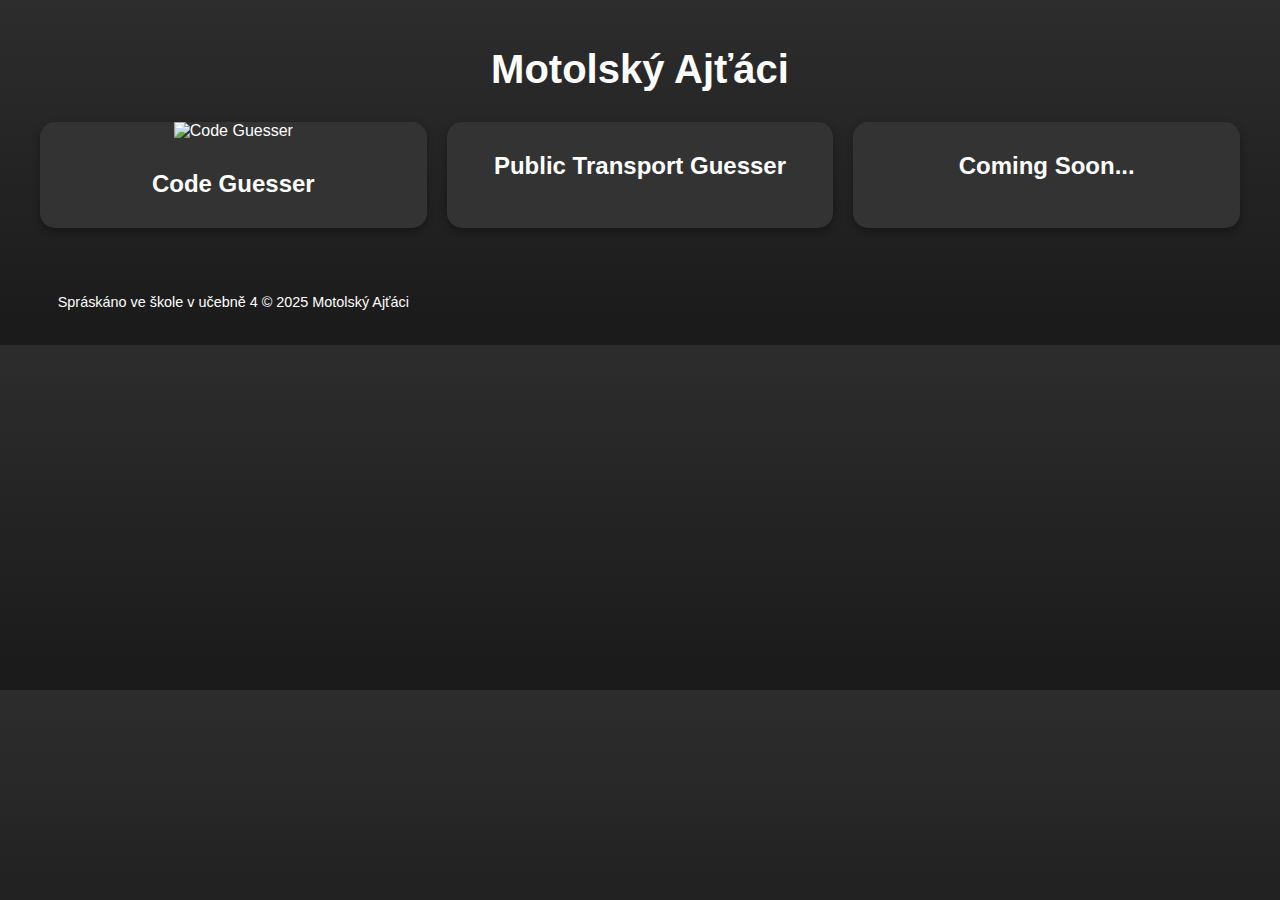
==== templates/index.html @ cc740e5e "chore(files): reorganization" ====
<!DOCTYPE html>
<html lang="en">
<head>
  <meta charset="UTF-8">
  <meta name="viewport" content="width=device-width, initial-scale=1.0">
  <title>Motolský Ajťáci</title>
  <link rel="stylesheet" href="/static/css/index.css">
  <link rel="icon" href="/static/images/icon.png" type="image/png">
</head>
<body>
  <h1>Motolský Ajťáci</h1>
  <div class="grid">
    <div class="card">
      <a href="code_guesser">
        <img src="static/images/games/code_guesser.png" alt="Code Guesser">
        <div class="card-content">
          <h2 class="card-title">Code Guesser</h2>
        </div>
      </a>
    </div>
    <div class="card">
      <a href="public_transport_guesser">
        <!-- <img src="" alt=""> -->
        <div class="card-content">
          <h2 class="card-title">Public Transport Guesser</h2>
        </div>
      </a>
    </div>
    <div class="card">
      <div>
        <!-- <img src="" alt="Coming Soon"> -->
        <div class="card-content">
          <h2 class="card-title">Coming Soon...</h2>
        </div>
      </div>
    </div>

    <footer>
      <p>Spráskáno ve škole v učebně 4 &copy; 2025 Motolský Ajťáci</p>
    </footer>
  </div>
</body>
</html>
---- static/css/index.css ----
body {
    margin: 0;
    font-family: Arial, sans-serif;
    background: linear-gradient(to bottom, #2d2d2d, #1a1a1a);
    color: white;
    text-align: center;
    padding: 20px;
  }
  h1 {
    font-size: 2.5rem;
    margin-bottom: 30px;
  }
  .grid {
    display: grid;
    grid-template-columns: repeat(auto-fit, minmax(300px, 1fr));
    gap: 20px;
    max-width: 1200px;
    margin: 0 auto;
  }
  .card {
    background: #333;
    border-radius: 15px;
    overflow: hidden;
    box-shadow: 0 4px 8px rgba(0, 0, 0, 0.3);
    transition: transform 0.3s ease;
  }
  .card:hover {
    transform: scale(1.05);
  }
  .card img {
    width: 100%;
    height: 200px;
    object-fit: cover;
  }
  .card-content {
    padding: 20px;
  }
  .card-title {
    font-size: 1.5rem;
    margin: 10px 0;
  }
  .flag {
    font-size: 1.2rem;
  }
  .card a {
    text-decoration: none;
    color: inherit;
}


footer {
  margin-top: 2rem;
  font-size: 0.9rem;
  text-align: center;
  color: var(--text-light);
  transition: color var(--transition-speed) ease;
}
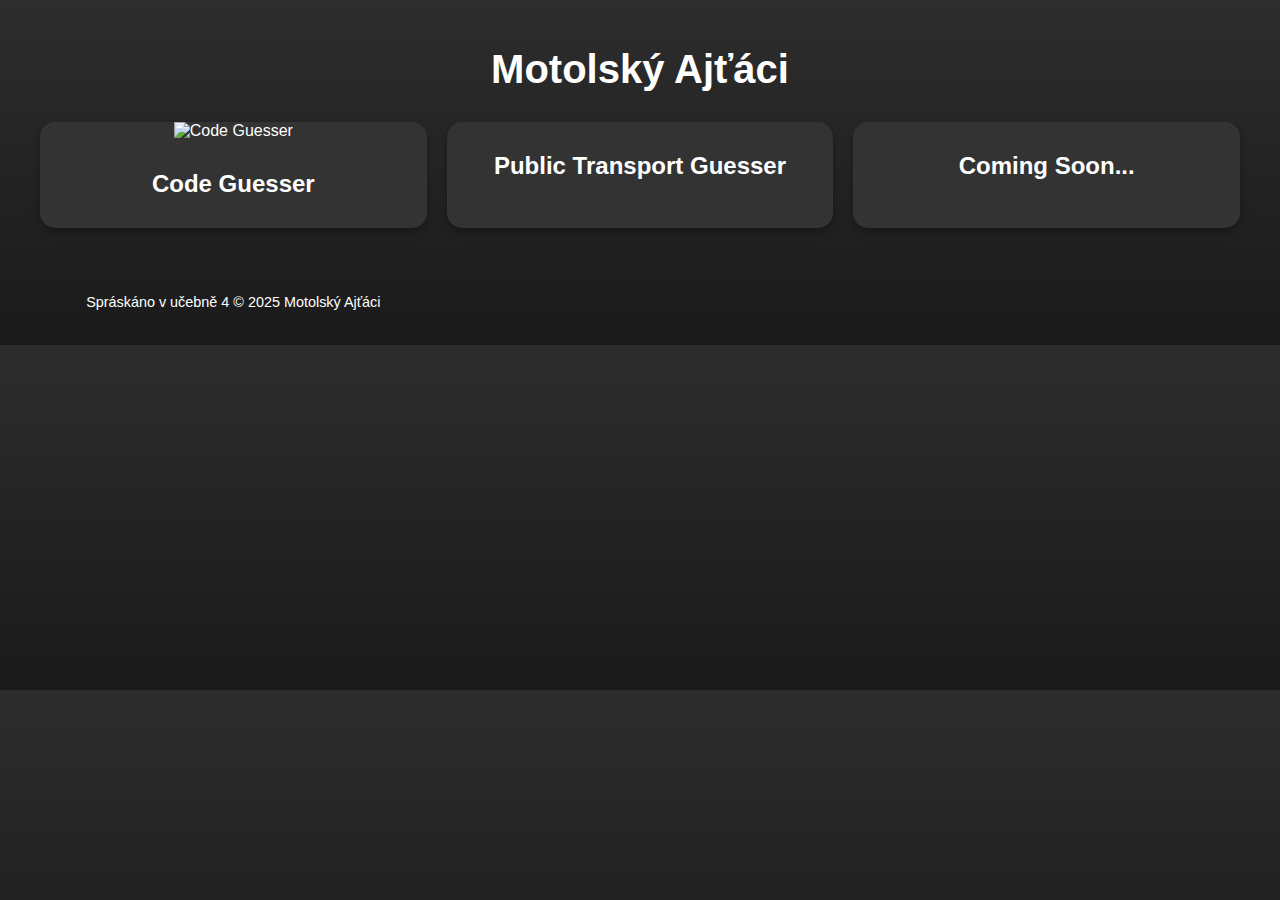
==== commit 8fa8cfe0: "chore(index): footer edit" ====
--- a/templates/index.html
+++ b/templates/index.html
@@ -36,7 +36,7 @@
     </div>
 
     <footer>
-      <p>Spráskáno ve škole v učebně 4 &copy; 2025 Motolský Ajťáci</p>
+      <p>Spráskáno v učebně 4 &copy; 2025 Motolský Ajťáci</p>
     </footer>
   </div>
 </body>
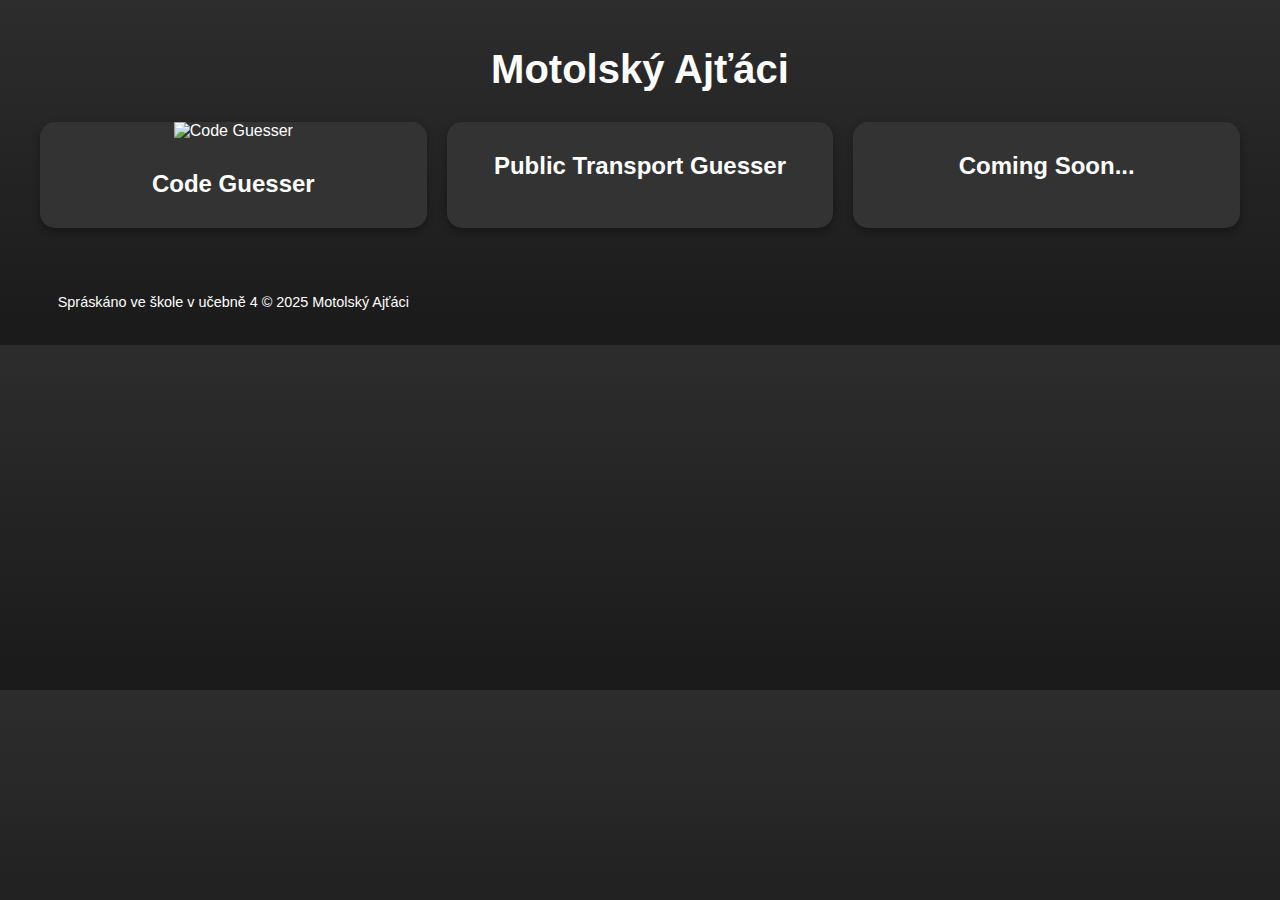
==== commit cf13e533: "Revert "chore(index): footer edit"" ====
--- a/templates/index.html
+++ b/templates/index.html
@@ -36,7 +36,7 @@
     </div>
 
     <footer>
-      <p>Spráskáno v učebně 4 &copy; 2025 Motolský Ajťáci</p>
+      <p>Spráskáno ve škole v učebně 4 &copy; 2025 Motolský Ajťáci</p>
     </footer>
   </div>
 </body>
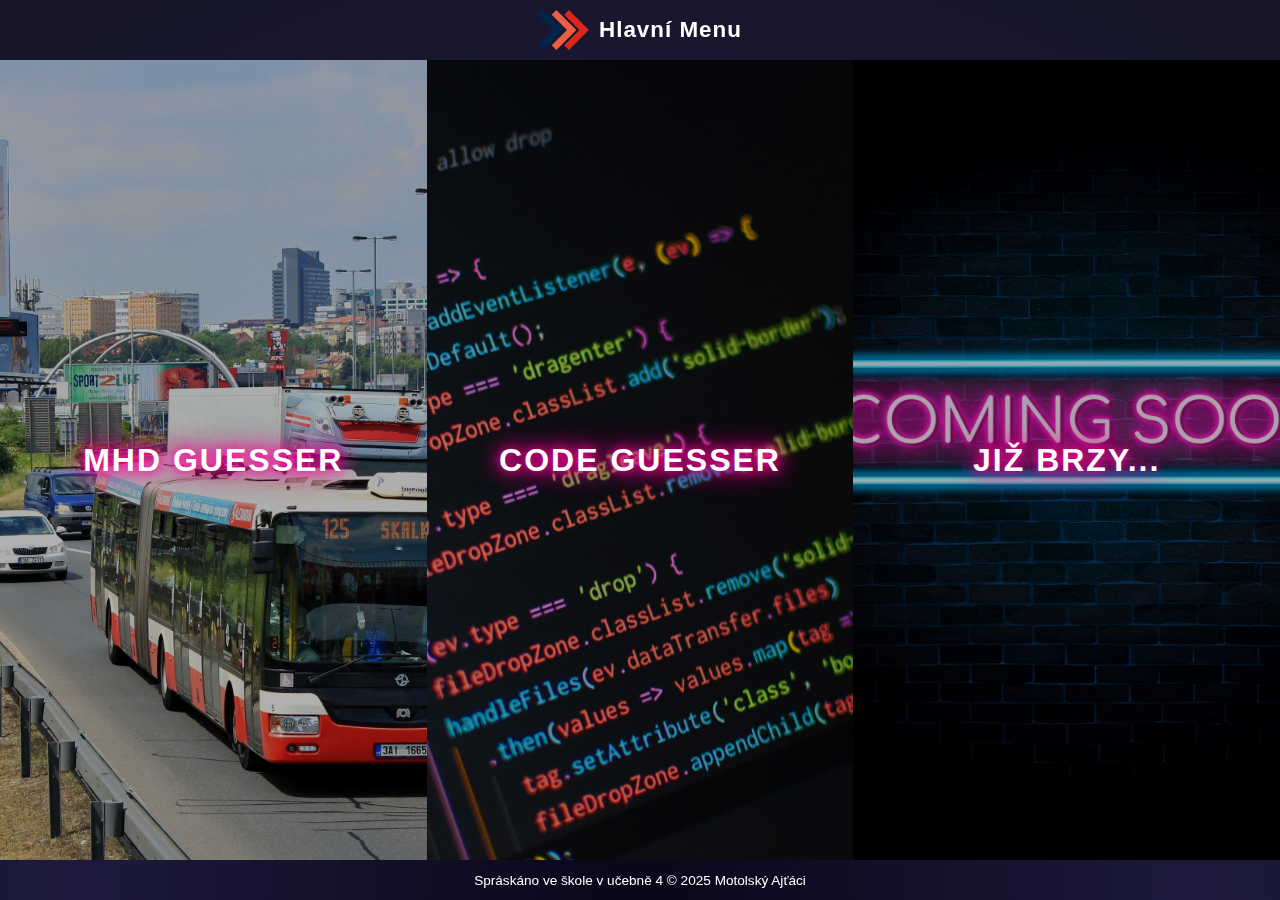
==== commit 28ab1849: "💢" ====
--- a/templates/index.html
+++ b/templates/index.html
@@ -3,41 +3,48 @@
 <head>
   <meta charset="UTF-8">
   <meta name="viewport" content="width=device-width, initial-scale=1.0">
-  <title>Motolský Ajťáci</title>
+  <title>SPŠD - Main Menu</title>
   <link rel="stylesheet" href="/static/css/index.css">
-  <link rel="icon" href="/static/images/icon.png" type="image/png">
+  <link rel="icon" href="/static/images/icon.png">
 </head>
 <body>
-  <h1>Motolský Ajťáci</h1>
-  <div class="grid">
-    <div class="card">
-      <a href="code_guesser">
-        <img src="static/images/games/code_guesser.png" alt="Code Guesser">
-        <div class="card-content">
-          <h2 class="card-title">Code Guesser</h2>
-        </div>
-      </a>
+  <!-- Header -->
+  <header class="topbar">
+    <div class="brand">
+      <img src="/static/images/icon.png" alt="Logo" class="logo">
+      <h1 class="site-title">Hlavní Menu</h1>
     </div>
-    <div class="card">
-      <a href="public_transport_guesser">
-        <!-- <img src="" alt=""> -->
-        <div class="card-content">
-          <h2 class="card-title">Public Transport Guesser</h2>
-        </div>
-      </a>
-    </div>
-    <div class="card">
-      <div>
-        <!-- <img src="" alt="Coming Soon"> -->
-        <div class="card-content">
-          <h2 class="card-title">Coming Soon...</h2>
-        </div>
+  </header>
+
+  <!-- Main Content -->
+  <main class="cover-grid">
+    <!-- Cover 1 -->
+    <a class="cover-block" href="/coming_soon" style="--bg-url: url('/static/images/games/mhd_guesser.jpg');">
+      <div class="cover-overlay"></div>
+      <div class="cover-text">
+        <h2>MHD Guesser</h2>
       </div>
-    </div>
+    </a>
+    <!-- Cover 2 -->
+    <a class="cover-block" href="/code_guesser" style="--bg-url: url('/static/images/games/code_guesser.jpg');">
+      <div class="cover-overlay"></div>
+      <div class="cover-text">
+        <h2>Code Guesser</h2>
+      </div>
+    </a>
 
-    <footer>
-      <p>Spráskáno ve škole v učebně 4 &copy; 2025 Motolský Ajťáci</p>
-    </footer>
-  </div>
+    <!-- Cover 3 -->
+    <a class="cover-block" href="/coming_soon" style="--bg-url: url('/static/images/games/coming_soon.jpg');">
+      <div class="cover-overlay"></div>
+      <div class="cover-text">
+        <h2>Již Brzy...</h2>
+      </div>
+    </a>
+  </main>
+
+  <!-- Footer -->
+  <footer>
+    <p>Spráskáno ve škole v učebně 4 &copy; 2025 Motolský Ajťáci</p>
+  </footer>
 </body>
-</html>+</html>
--- a/static/css/index.css
+++ b/static/css/index.css
@@ -1,57 +1,184 @@
-body {
-    margin: 0;
-    font-family: Arial, sans-serif;
-    background: linear-gradient(to bottom, #2d2d2d, #1a1a1a);
-    color: white;
-    text-align: center;
-    padding: 20px;
-  }
-  h1 {
-    font-size: 2.5rem;
-    margin-bottom: 30px;
-  }
-  .grid {
-    display: grid;
-    grid-template-columns: repeat(auto-fit, minmax(300px, 1fr));
-    gap: 20px;
-    max-width: 1200px;
-    margin: 0 auto;
-  }
-  .card {
-    background: #333;
-    border-radius: 15px;
-    overflow: hidden;
-    box-shadow: 0 4px 8px rgba(0, 0, 0, 0.3);
-    transition: transform 0.3s ease;
-  }
-  .card:hover {
-    transform: scale(1.05);
-  }
-  .card img {
-    width: 100%;
-    height: 200px;
-    object-fit: cover;
-  }
-  .card-content {
-    padding: 20px;
-  }
-  .card-title {
-    font-size: 1.5rem;
-    margin: 10px 0;
-  }
-  .flag {
-    font-size: 1.2rem;
-  }
-  .card a {
-    text-decoration: none;
-    color: inherit;
+/* =====================================
+   1) RESET & FULLSCREEN CENTERING
+===================================== */
+* {
+  margin: 0;
+  padding: 0;
+  box-sizing: border-box;
 }
 
+html, body {
+  width: 100%;
+  height: 100%;
+  font-family: Arial, sans-serif;
+  background: #0f0c29; /* Dark gradient */
+  background: radial-gradient(circle at bottom, #0f0c29, #302b63, #24243e);
+  overflow: hidden; /* No scroll bars */
+  color: #fff;
+  position: relative;
+}
 
+/* =====================================
+   2) PARTICLE BACKGROUND
+===================================== */
+body::before {
+  content: '';
+  position: absolute;
+  inset: 0;
+  background: url('/static/images/particles.gif') no-repeat center center;
+  background-size: cover;
+  opacity: 0.2; /* Subtle effect */
+  z-index: 0;
+}
+
+/* =====================================
+   3) FIXED HEADER
+===================================== */
+.topbar {
+  position: fixed;
+  top: 0; left: 0;
+  width: 100%;
+  height: 60px;
+  background-color: rgba(0, 0, 0, 0.4); /* Semi-transparent black */
+  z-index: 999;
+  display: flex;
+  align-items: center;
+  justify-content: center;
+}
+
+.brand {
+  display: flex;
+  align-items: center;
+  gap: 10px;
+}
+
+.logo {
+  height: 40px;
+  width: auto;
+}
+
+.site-title {
+  font-size: 1.4rem;
+  color: #fff;
+  letter-spacing: 1px;
+}
+
+/* =====================================
+   4) FIXED FOOTER
+===================================== */
 footer {
-  margin-top: 2rem;
-  font-size: 0.9rem;
+  position: fixed;
+  bottom: 0; left: 0;
+  width: 100%;
+  height: 40px;
+  background-color: rgba(0, 0, 0, 0.4); /* Semi-transparent black */
+  display: flex;
+  justify-content: center;
+  align-items: center;
+  color: #fff;
+  font-size: 0.85rem;
+  z-index: 999;
+}
+
+/* =====================================
+   5) MAIN COVER GRID
+===================================== */
+.cover-grid {
+  position: absolute;
+  top: 60px; /* Below header */
+  bottom: 40px; /* Above footer */
+  left: 0;
+  right: 0;
+  z-index: 1; /* Behind header/footer */
+  overflow: hidden;
+  display: flex;
+  flex-direction: row; /* Default: 3 columns for wide screens */
+}
+
+/* Stack rows on narrower screens */
+@media (max-width: 1023px) {
+  .cover-grid {
+    flex-direction: column;
+  }
+}
+
+/* =====================================
+   6) COVER BLOCKS
+===================================== */
+.cover-block {
+  position: relative;
+  flex: 1; /* Equal width/height for all */
+  overflow: hidden; /* Clip zoomed background */
+}
+
+.cover-grid a {
+  text-decoration: none; /* Remove underline */
+  color: inherit; /* Use parent text color */
+}
+
+.cover-block::before {
+  content: '';
+  position: absolute;
+  inset: 0;
+  background: var(--bg-url) center center / cover no-repeat;
+  z-index: 1;
+  transform: scale(1);
+  transition: transform 0.7s ease;
+}
+
+/* Hover Zoom Effect */
+.cover-block:hover::before {
+  transform: scale(1.1);
+}
+
+/* Dark overlay for text clarity */
+.cover-overlay {
+  position: absolute;
+  inset: 0;
+  background: rgba(0, 0, 0, 0.3);
+  z-index: 2;
+}
+
+/* Centered Text */
+.cover-text {
+  position: relative;
+  z-index: 3;
+  width: 100%;
+  height: 100%;
+  display: flex;
+  justify-content: center;
+  align-items: center;
   text-align: center;
-  color: var(--text-light);
-  transition: color var(--transition-speed) ease;
-}+}
+
+.cover-text h2 {
+  font-size: 2rem;
+  text-transform: uppercase;
+  letter-spacing: 2px;
+  color: #fff;
+  text-shadow: 0 0 10px #ff0099, 0 0 20px #ff0099, 0 0 30px #ff0099;
+}
+
+/* =====================================
+   7) BUTTONS & LINKS (OPTIONAL)
+===================================== */
+.home-button {
+  position: relative;
+  padding: 15px 40px;
+  font-size: 1.5rem;
+  font-weight: bold;
+  color: #fff;
+  text-transform: uppercase;
+  text-decoration: none;
+  background: linear-gradient(90deg, #ff00cc, #3333ff);
+  border: none;
+  border-radius: 50px;
+  cursor: pointer;
+  overflow: hidden;
+  transition: background 0.3s, transform 0.2s;
+}
+
+.home-button:hover {
+  background: linear-gradient(90deg, #3333ff, #ff00cc);
+  transform: scale(1.1);
+}
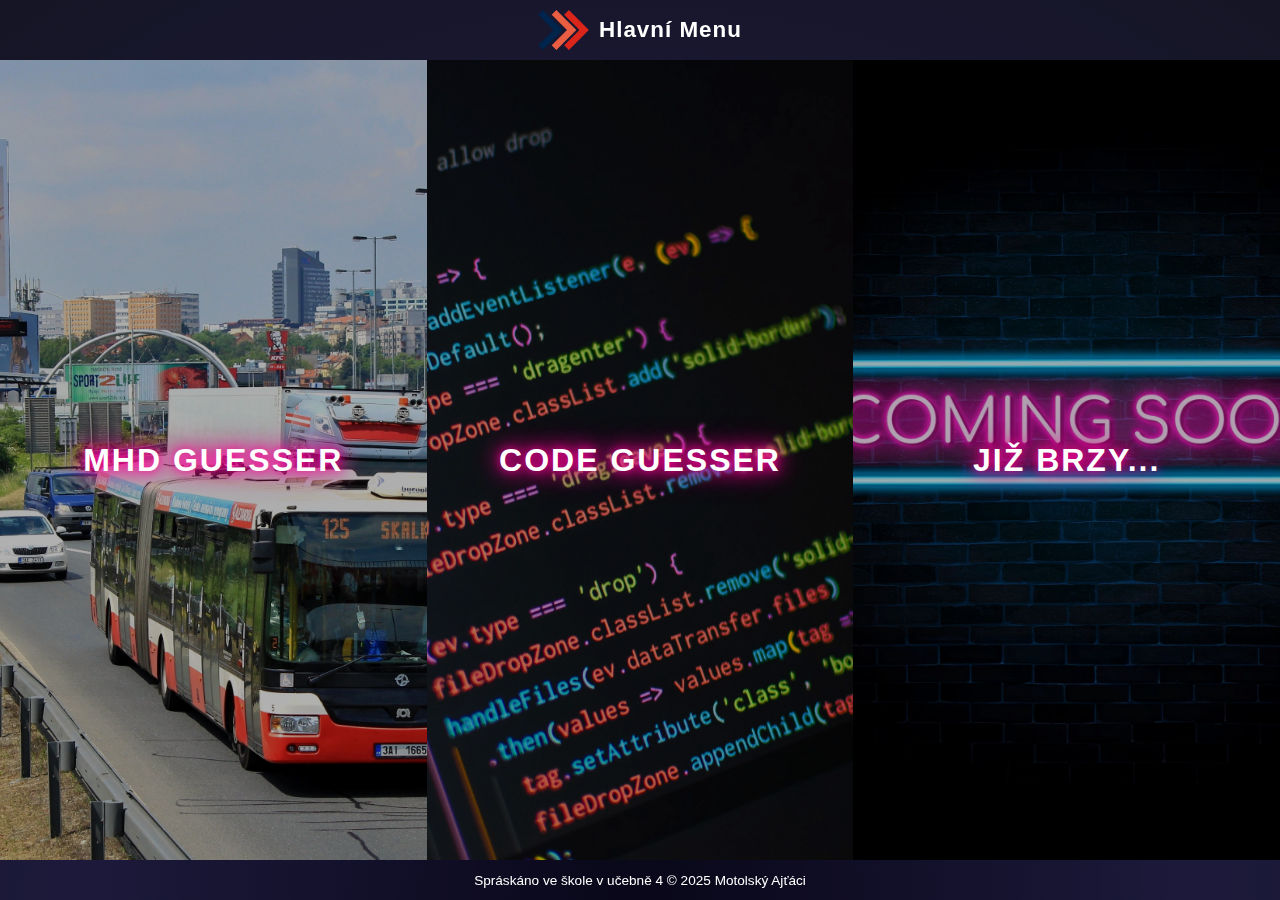
==== commit 297ecee8: "feat(mhd_guesser): basic game setting" ====
--- a/templates/index.html
+++ b/templates/index.html
@@ -11,7 +11,7 @@
   <!-- Header -->
   <header class="topbar">
     <div class="brand">
-      <img src="/static/images/icon.png" alt="Logo" class="logo">
+      <img src="/static/images/icon.webp" alt="Logo" class="logo">
       <h1 class="site-title">Hlavní Menu</h1>
     </div>
   </header>
@@ -19,14 +19,14 @@
   <!-- Main Content -->
   <main class="cover-grid">
     <!-- Cover 1 -->
-    <a class="cover-block" href="/coming_soon" style="--bg-url: url('/static/images/games/mhd_guesser.jpg');">
+    <a class="cover-block" href="/coming_soon" style="--bg-url: url('/static/images/games/mhd_guesser.webp');">
       <div class="cover-overlay"></div>
       <div class="cover-text">
         <h2>MHD Guesser</h2>
       </div>
     </a>
     <!-- Cover 2 -->
-    <a class="cover-block" href="/code_guesser" style="--bg-url: url('/static/images/games/code_guesser.jpg');">
+    <a class="cover-block" href="/code_guesser" style="--bg-url: url('/static/images/games/code_guesser.webp');">
       <div class="cover-overlay"></div>
       <div class="cover-text">
         <h2>Code Guesser</h2>
@@ -34,7 +34,7 @@
     </a>
 
     <!-- Cover 3 -->
-    <a class="cover-block" href="/coming_soon" style="--bg-url: url('/static/images/games/coming_soon.jpg');">
+    <a class="cover-block" href="/coming_soon" style="--bg-url: url('/static/images/games/coming_soon.webp');">
       <div class="cover-overlay"></div>
       <div class="cover-text">
         <h2>Již Brzy...</h2>
@@ -47,4 +47,4 @@
     <p>Spráskáno ve škole v učebně 4 &copy; 2025 Motolský Ajťáci</p>
   </footer>
 </body>
-</html>
+</html>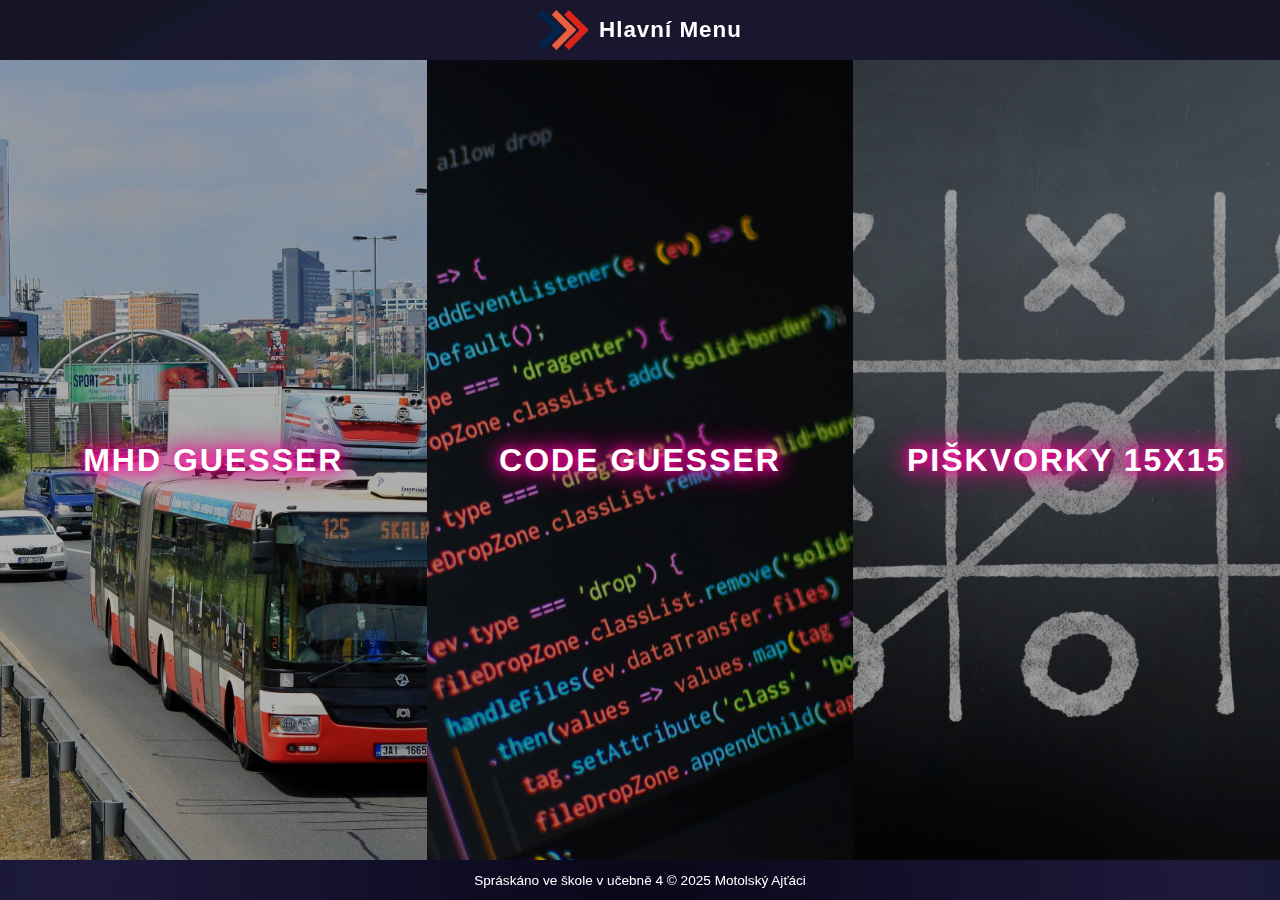
==== commit 48a85799: "h" ====
--- a/templates/index.html
+++ b/templates/index.html
@@ -3,9 +3,9 @@
 <head>
   <meta charset="UTF-8">
   <meta name="viewport" content="width=device-width, initial-scale=1.0">
-  <title>SPŠD - Main Menu</title>
+  <title>Motolský Ajťáci</title>
   <link rel="stylesheet" href="/static/css/index.css">
-  <link rel="icon" href="/static/images/icon.png">
+  <link rel="icon" href="/static/images/icon.webp">
 </head>
 <body>
   <!-- Header -->
@@ -19,7 +19,7 @@
   <!-- Main Content -->
   <main class="cover-grid">
     <!-- Cover 1 -->
-    <a class="cover-block" href="/coming_soon" style="--bg-url: url('/static/images/games/mhd_guesser.webp');">
+    <a class="cover-block" href="/mhd_guesser" style="--bg-url: url('/static/images/games/mhd_guesser.webp');">
       <div class="cover-overlay"></div>
       <div class="cover-text">
         <h2>MHD Guesser</h2>
@@ -34,10 +34,10 @@
     </a>
 
     <!-- Cover 3 -->
-    <a class="cover-block" href="/coming_soon" style="--bg-url: url('/static/images/games/coming_soon.webp');">
+    <a class="cover-block" href="/tictactoe" style="--bg-url: url('/static/images/games/tictactoe.webp');">
       <div class="cover-overlay"></div>
       <div class="cover-text">
-        <h2>Již Brzy...</h2>
+          <h2>Piškvorky 15x15</h2>
       </div>
     </a>
   </main>
